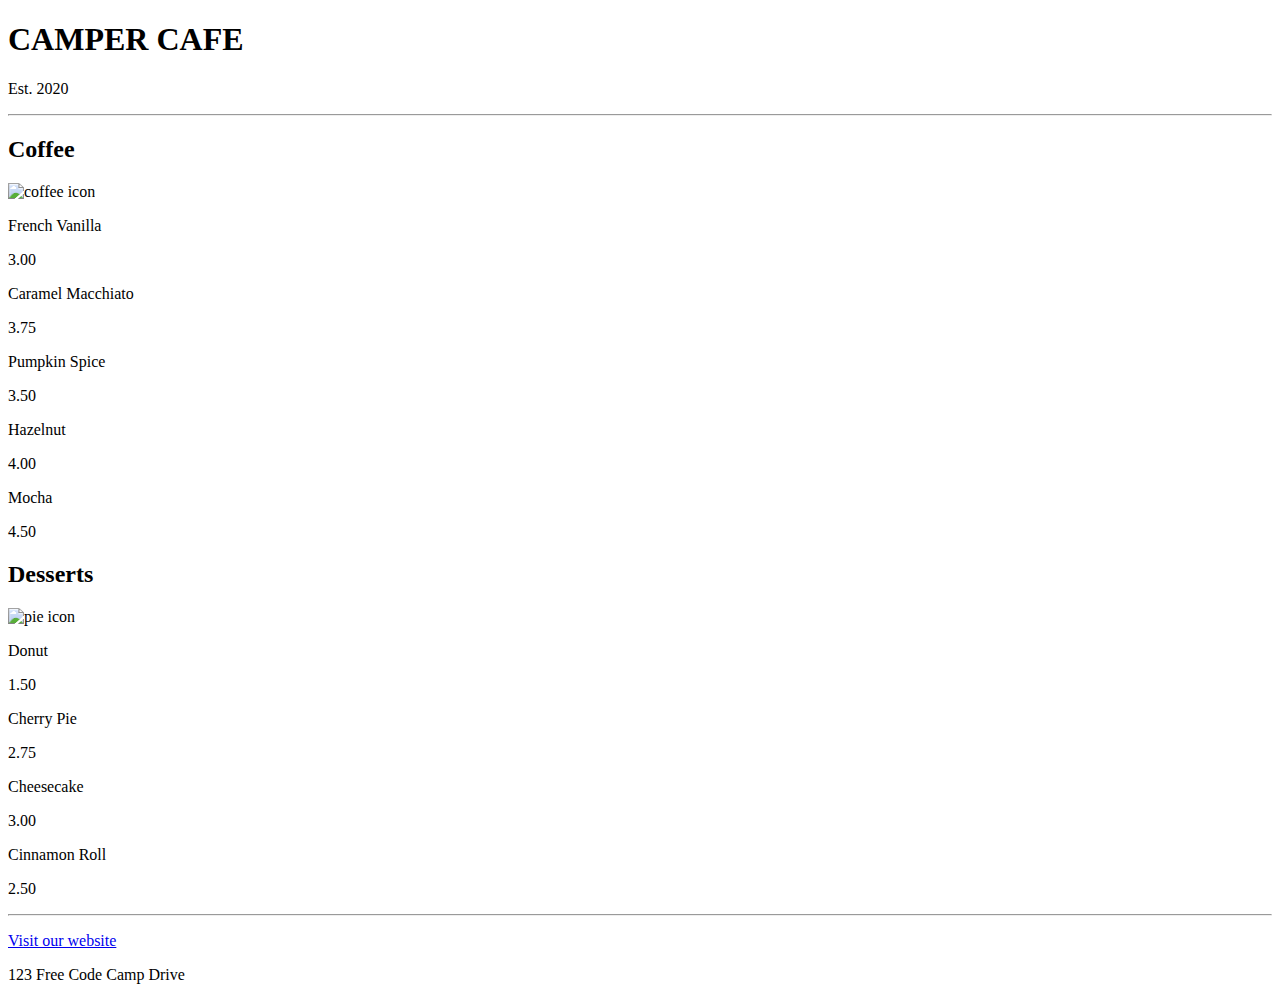
==== Test/style1/style1.html @ f6683eb9 "Add files via upload" ====
<!DOCTYPE html>
<html lang="en">
  <head>
    <meta charset="utf-8" />
    <meta name="viewport" content="width=device-width, initial-scale=1.0" />
    <title>Cafe Menu</title>
    <link href="style1.css" rel="stylesheet"/>
  </head>
  <body>
    <div class="menu">
      <main>
        <h1>CAMPER CAFE</h1>
        <p class="established">Est. 2020</p>
        <hr>
        <section>
          <h2>Coffee</h2>
          <img src="https://cdn.freecodecamp.org/curriculum/css-cafe/coffee.jpg" alt="coffee icon"/>
          <article class="item">
            <p class="flavor">French Vanilla</p><p class="price">3.00</p>
          </article>
          <article class="item">
            <p class="flavor">Caramel Macchiato</p><p class="price">3.75</p>
          </article>
          <article class="item">
            <p class="flavor">Pumpkin Spice</p><p class="price">3.50</p>
          </article>
          <article class="item">
            <p class="flavor">Hazelnut</p><p class="price">4.00</p>
          </article>
          <article class="item">
            <p class="flavor">Mocha</p><p class="price">4.50</p>
          </article>
        </section>
        <section>
          <h2>Desserts</h2>
          <img src="https://cdn.freecodecamp.org/curriculum/css-cafe/pie.jpg" alt="pie icon"/>
          <article class="item">
            <p class="dessert">Donut</p><p class="price">1.50</p>
          </article>
          <article class="item">
            <p class="dessert">Cherry Pie</p><p class="price">2.75</p>
          </article>
          <article class="item">
            <p class="dessert">Cheesecake</p><p class="price">3.00</p>
          </article>
          <article class="item">
            <p class="dessert">Cinnamon Roll</p><p class="price">2.50</p>
          </article>
        </section>
      </main>
      <hr class="bottom-line">
      <footer>
        <p>
          <a href="https://www.freecodecamp.org" target="_blank">Visit our website</a>
        </p>
        <p class="address">123 Free Code Camp Drive</p>
      </footer>
    </div>
  </body>
</html>
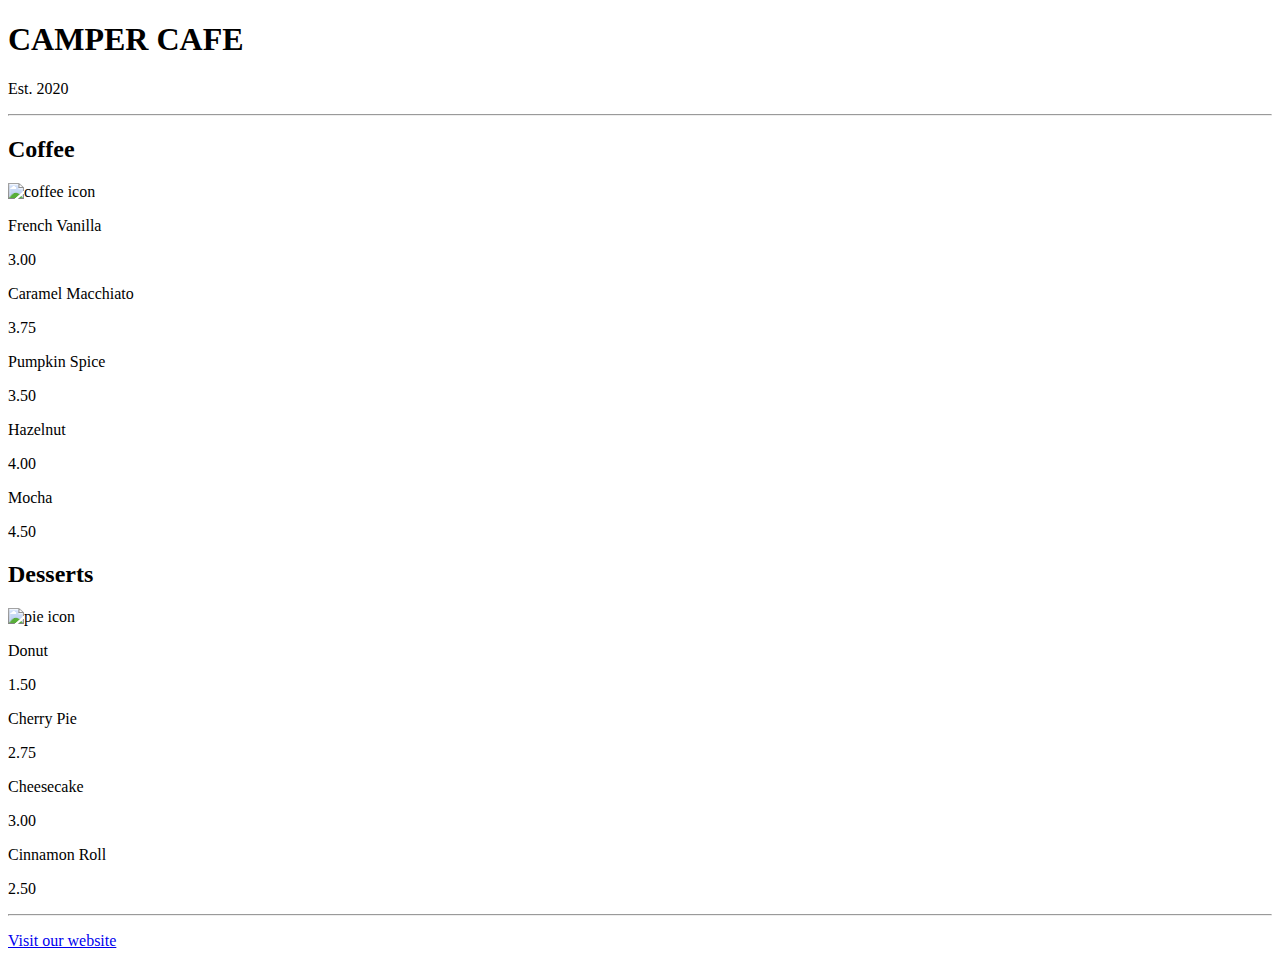
==== commit e65ab886: "Update style1.html" ====
--- a/Test/style1/style1.html
+++ b/Test/style1/style1.html
@@ -53,8 +53,8 @@
         <p>
           <a href="https://www.freecodecamp.org" target="_blank">Visit our website</a>
         </p>
-        <p class="address">123 Free Code Camp Drive</p>
+       
       </footer>
     </div>
   </body>
-</html>+</html>
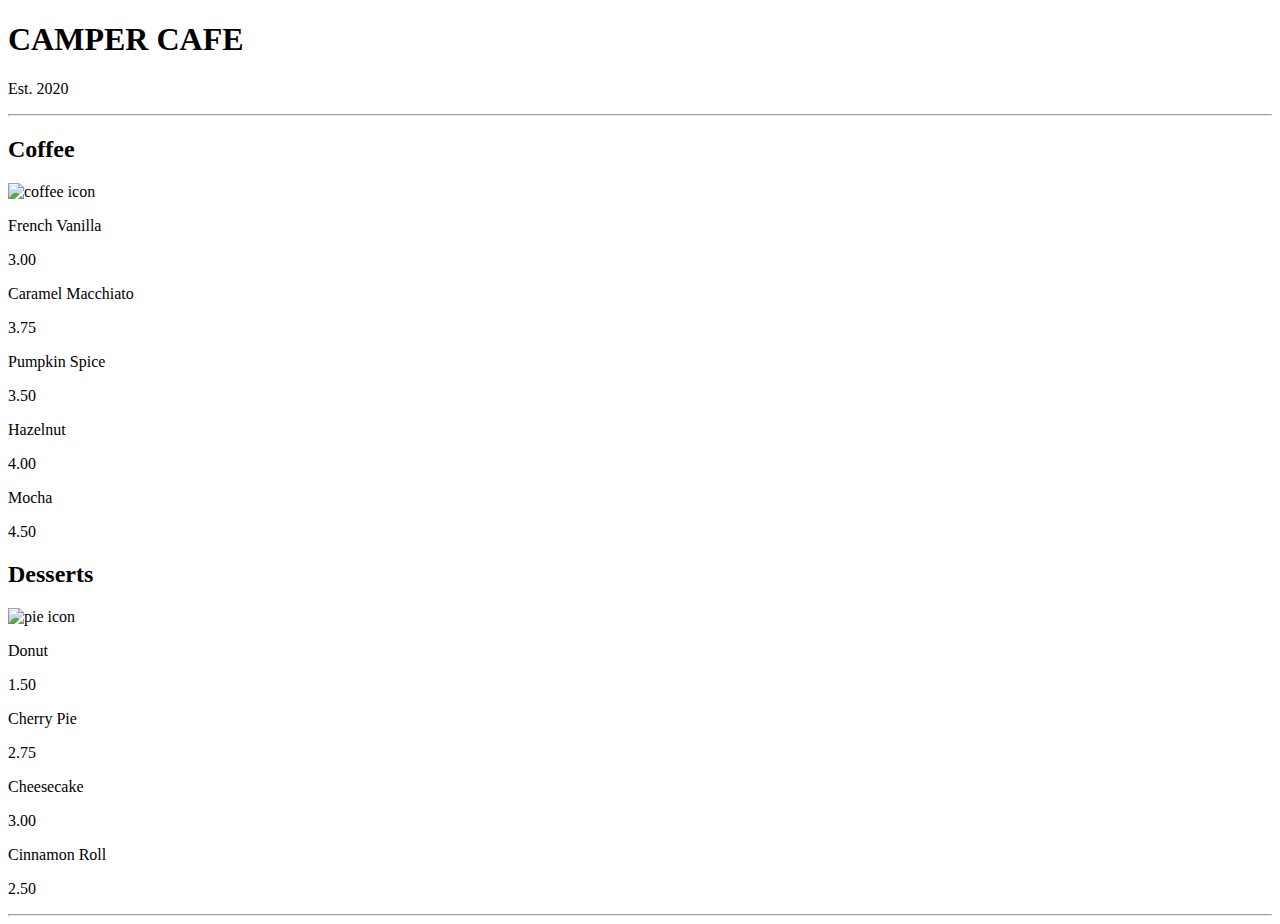
==== commit 436bc389: "Update style1.html" ====
--- a/Test/style1/style1.html
+++ b/Test/style1/style1.html
@@ -50,10 +50,6 @@
       </main>
       <hr class="bottom-line">
       <footer>
-        <p>
-          <a href="https://www.freecodecamp.org" target="_blank">Visit our website</a>
-        </p>
-       
       </footer>
     </div>
   </body>
